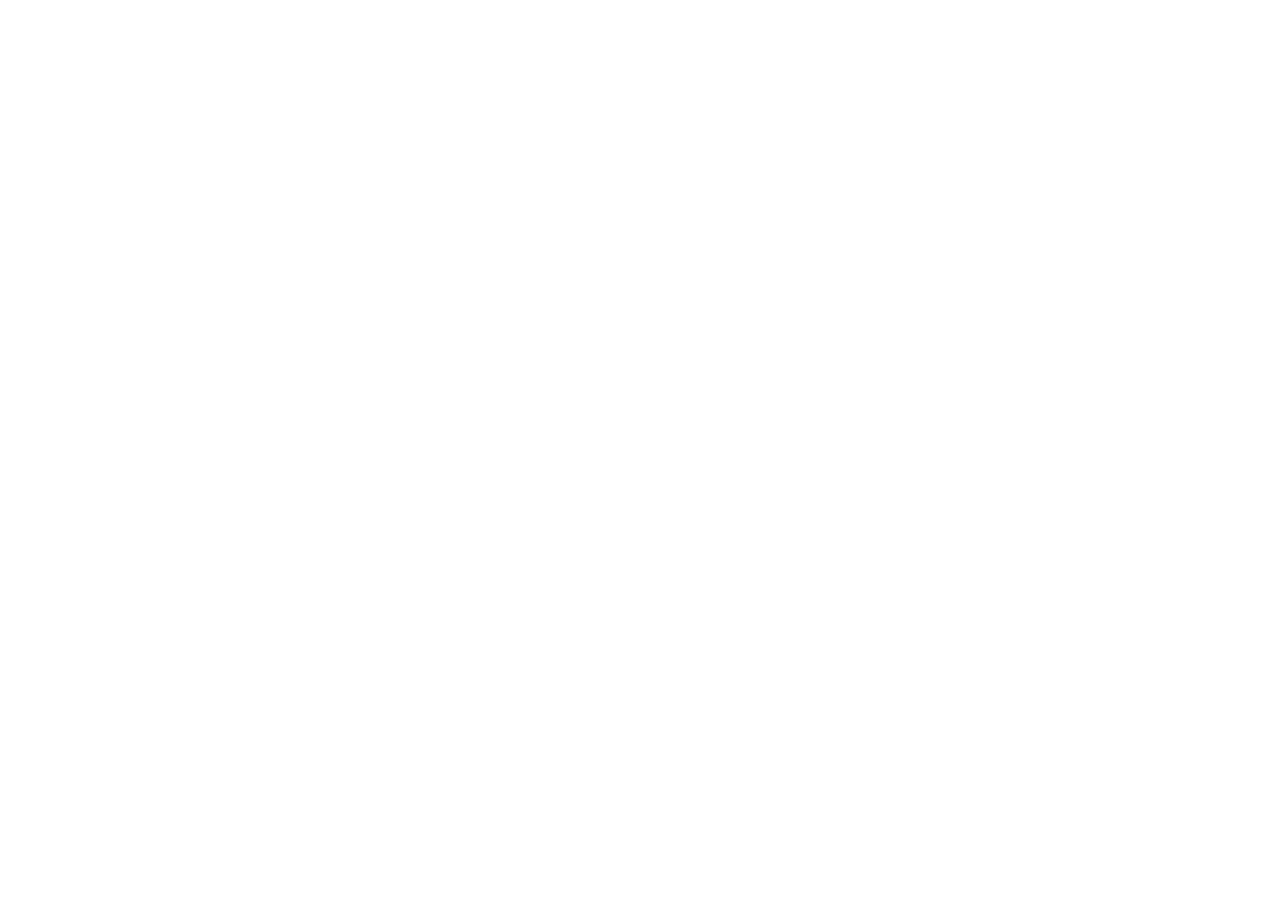
==== src/index.html @ d3cbd6fa "landing form" ====
<!doctype html>
<html lang="en" ng-app="RDash">
<head>
  <meta charset="UTF-8">
  <meta name="viewport" content="width=device-width, initial-scale=1">

	<title>RDash AngularJS</title>
  <!-- STYLES -->
  <!-- build:css lib/css/main.min.css -->
  <link rel="stylesheet" type="text/css" href="components/bootstrap/dist/css/bootstrap.min.css">
  <link rel="stylesheet" type="text/css" href="components/font-awesome/css/font-awesome.min.css">
  <link rel="stylesheet" type="text/css" href="components/rdash-ui/dist/css/rdash.min.css">
  <link rel="stylesheet" type="text/css" href="css/style.css">
  <link rel="stylesheet" type="text/css" href="components/angular-carousel/dist/angular-carousel.css">
  <!-- endbuild -->
  <!-- SCRIPTS -->
  <!-- build:js lib/js/main.min.js -->
  <script type="text/javascript" src="components/angular/angular.min.js"></script>
  <script type="text/javascript" src="components/angular-bootstrap/ui-bootstrap-tpls.min.js"></script>
  <script type="text/javascript" src="components/angular-cookies/angular-cookies.min.js"></script>
  <script type="text/javascript" src="components/angular-ui-router/release/angular-ui-router.min.js"></script>
  <script type="text/javascript" src="components/angular-carousel/dist/angular-carousel.js"></script>
  <!-- endbuild -->
  <!-- Custom Scripts -->
  <script type="text/javascript" src="js/dashboard.min.js"></script>
</head>
<body>
 <div ui-view></div>
</body>
</html>
---- src/css/style.css ----
.forms{
	background-color:#d9d9d9;
	height: 483px;
    margin-bottom: 19px;
    margin-top: 11px;
    margin-left: -9px;
}

.section-feedback {
	padding-bottom: 30px;
	background: url("img/square-bg.jpg") repeat;
}

.section-feedback .cardView {
	position: relative;
	padding-left: 115px;
}

.page-heading {
	margin: 30px 0;
	line-height: 100%;
}


.section-feedback .toTable {
	display: table;
	min-height: 100px;
}

.section-feedback .cardImg {
	width: 100px;
	height: 100px;
	position: absolute;
	left: 0;
	border-radius: 200px;
	background-color: #CCC;
	overflow: hidden;
}

.toTable-cell {
	display: table-cell;
	vertical-align: middle;
}

.footer-socialLinks h5 {
	color: #666;
	margin-top: 0;
	font-size: 16px;
}

.footer-socialLinks ul li {
	float: left;
	margin-right: 15px;
}

.footer-socialLinks ul li a {
	display: inline-block;
	width: 31px;
	height: 31px;
	background-repeat: no-repeat;
	background-position: center;
	background-size: auto 24px; 
}

.footer-socialLinks ul li a:hover {
	opacity: 0.8;
}
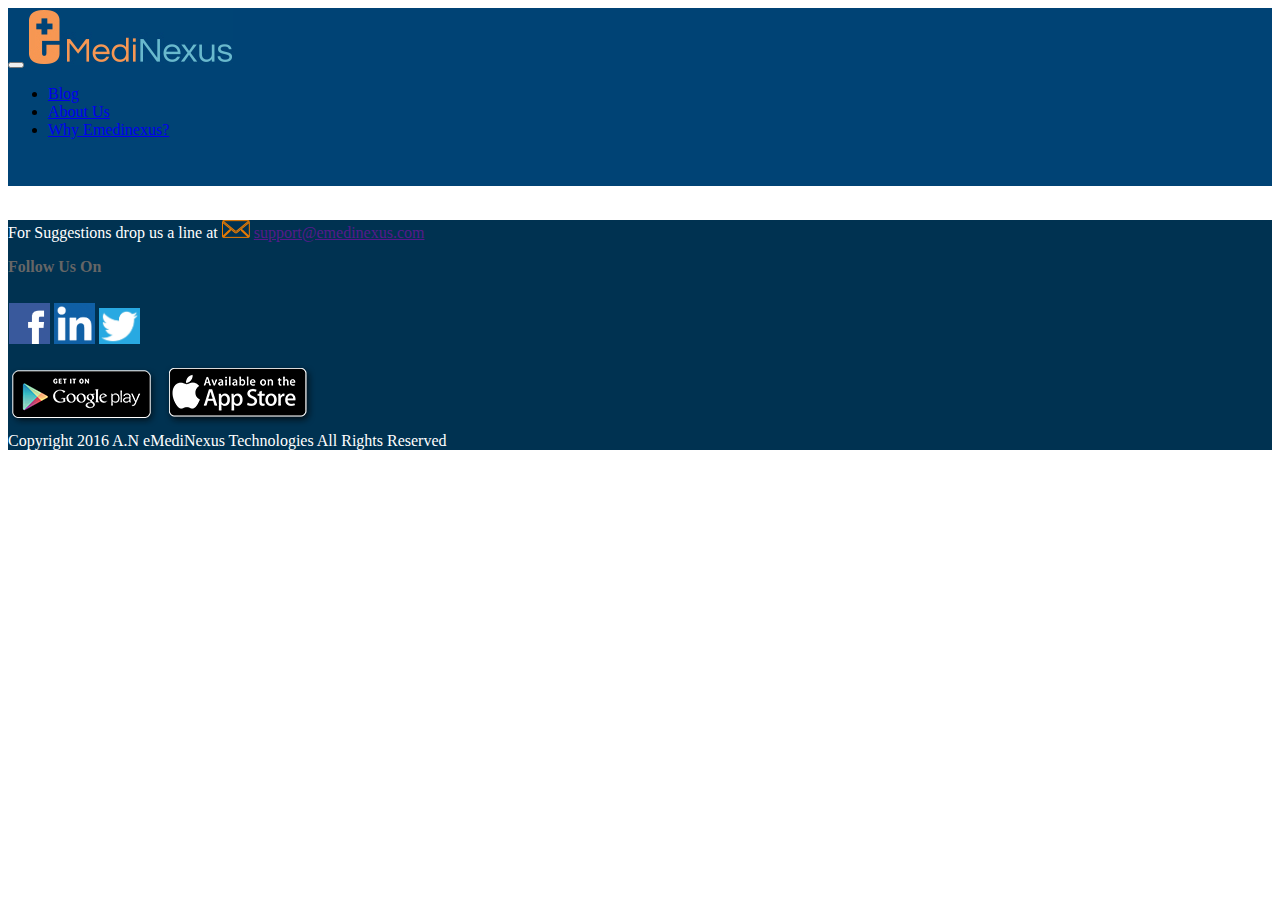
==== commit 27a59c37: "landing page complete" ====
--- a/src/index.html
+++ b/src/index.html
@@ -12,6 +12,8 @@
   <link rel="stylesheet" type="text/css" href="components/rdash-ui/dist/css/rdash.min.css">
   <link rel="stylesheet" type="text/css" href="css/style.css">
   <link rel="stylesheet" type="text/css" href="components/angular-carousel/dist/angular-carousel.css">
+  <!-- <link href="bootstrap-3.3.4/css/bootstrap.min.css" rel="stylesheet" type="text/css" /> -->
+  <link href="owl-carousel/owl.carousel.css" rel="stylesheet" type="text/css" />
   <!-- endbuild -->
   <!-- SCRIPTS -->
   <!-- build:js lib/js/main.min.js -->
@@ -20,11 +22,62 @@
   <script type="text/javascript" src="components/angular-cookies/angular-cookies.min.js"></script>
   <script type="text/javascript" src="components/angular-ui-router/release/angular-ui-router.min.js"></script>
   <script type="text/javascript" src="components/angular-carousel/dist/angular-carousel.js"></script>
+  <script src="components/jquery/dist/jquery.js" type="text/javascript"></script>
+  <script src="owl-carousel/owl.carousel.min.js" type="text/javascript"></script>
+  <script src="bootstrap-3.3.4/js/bootstrap.min.js" type="text/javascript"></script>
   <!-- endbuild -->
   <!-- Custom Scripts -->
   <script type="text/javascript" src="js/dashboard.min.js"></script>
 </head>
 <body>
+<nav class="navbar navbar-default" style = "background-color: #004375; padding-bottom: 31px;margin-bottom: 0px;">
+     <div class="container-fluid">
+       <div class="navbar-header">
+         <button type="button" class="navbar-toggle" data-toggle="collapse" data-target="#myNavbar">
+           <span class="icon-bar"></span>
+           <span class="icon-bar"></span>
+           <span class="icon-bar"></span>
+         </button>
+         <a ui-sref = "/" class="navbar-brand" href="#"><img src="img/logo-emedinexus.jpg" alt="emedinexus-logo"></a>
+       </div>
+       <div class="collapse navbar-collapse" id="myNavbar" style = "border-color: transparent;">
+         <ul class="nav navbar-nav navbar-right">
+            <li><a href="#"> Blog</a></li>
+            <li><a href= "http://www.emedinexus.com/aboutus"> About Us</a></li>
+            <li><a href= "http://www.emedinexus.com/#whyEmedinexus">Why Emedinexus?</a></li>
+         </ul>
+       </div>
+     </div>
+   </nav>
  <div ui-view></div>
+
+ <footer style ="background-color: #003251;">
+   <div class="container">
+      <div class="row" style = "margin-top: 34px;">
+        <div class="col-sm-9">
+          <div class="footer-socialLinks">
+            <p class ="text-paragraph">For Suggestions drop us a line at <img src="img/mail-oultlined.png" alt="emedinexus-logo">  <a href="">support@emedinexus.com</a></p>
+            <h5 class ="text-paragraph">Follow Us On</h5>
+              <ul style = "padding-left: 1px;">
+                <img src = "img/facebook.png" style="width: 41px;">
+                <img src = "img/linkedlin.png" style="width: 41px;">
+                <img src = "img/twitter.jpg" style="width: 41px;">
+              </ul>
+          </div>
+        </div>
+        <div class="col-sm-3">
+          <div class="app-links text-right">
+            <a href=""><img src="img/gPlay.png" alt="emedinexus-logo"></a>
+            <a href=""><img src="img/appStore.png" alt="emedinexus-logo"></a>
+          </div>
+        </div>
+      </div>
+      <div class="row">
+        <div class="col-sm-12 text-center cpyryt-txt">
+          <span class ="text-paragraph">Copyright 2016 A.N eMediNexus Technologies All Rights Reserved</span>
+        </div>
+      </div>
+   </div>
+</footer>
 </body>
 </html>
--- a/src/css/style.css
+++ b/src/css/style.css
@@ -2,8 +2,7 @@
 	background-color:#d9d9d9;
 	height: 483px;
     margin-bottom: 19px;
-    margin-top: 11px;
-    margin-left: -9px;
+    /*margin-top: 11px;*/
 }
 
 .section-feedback {
@@ -38,7 +37,7 @@
 }
 
 .toTable-cell {
-	display: table-cell;
+	/*display: table-cell;*/
 	vertical-align: middle;
 }
 
@@ -66,3 +65,48 @@
 	opacity: 0.8;
 }
 
+.slidingImage {
+   	background-color: #1c1c1c;
+}
+
+.navbar-toggle{
+	margin-top: 28px;
+}
+
+.coverBackground {
+	background-repeat: no-repeat;
+	background-position: 0px 0;
+	background-attachment: fixed;
+	padding: 169px 0;
+	background-size: 101% 100%;
+}
+
+.section-media {
+	padding-bottom: 40px;
+}
+
+.carousel-inner > .item > img,
+  .carousel-inner > .item > a > img {
+      width: 70%;
+      margin: auto;
+  }
+
+.topleft {
+    position: absolute;
+    top: 8px;
+    left: 16px;
+    font-size: 18px;
+    color:white;
+}
+.padding-testimonial{
+	margin-left: 13px;
+}
+
+.text-paragraph{
+	color:white;
+}
+.accent-color{
+	color: skyblue;
+}
+
+
